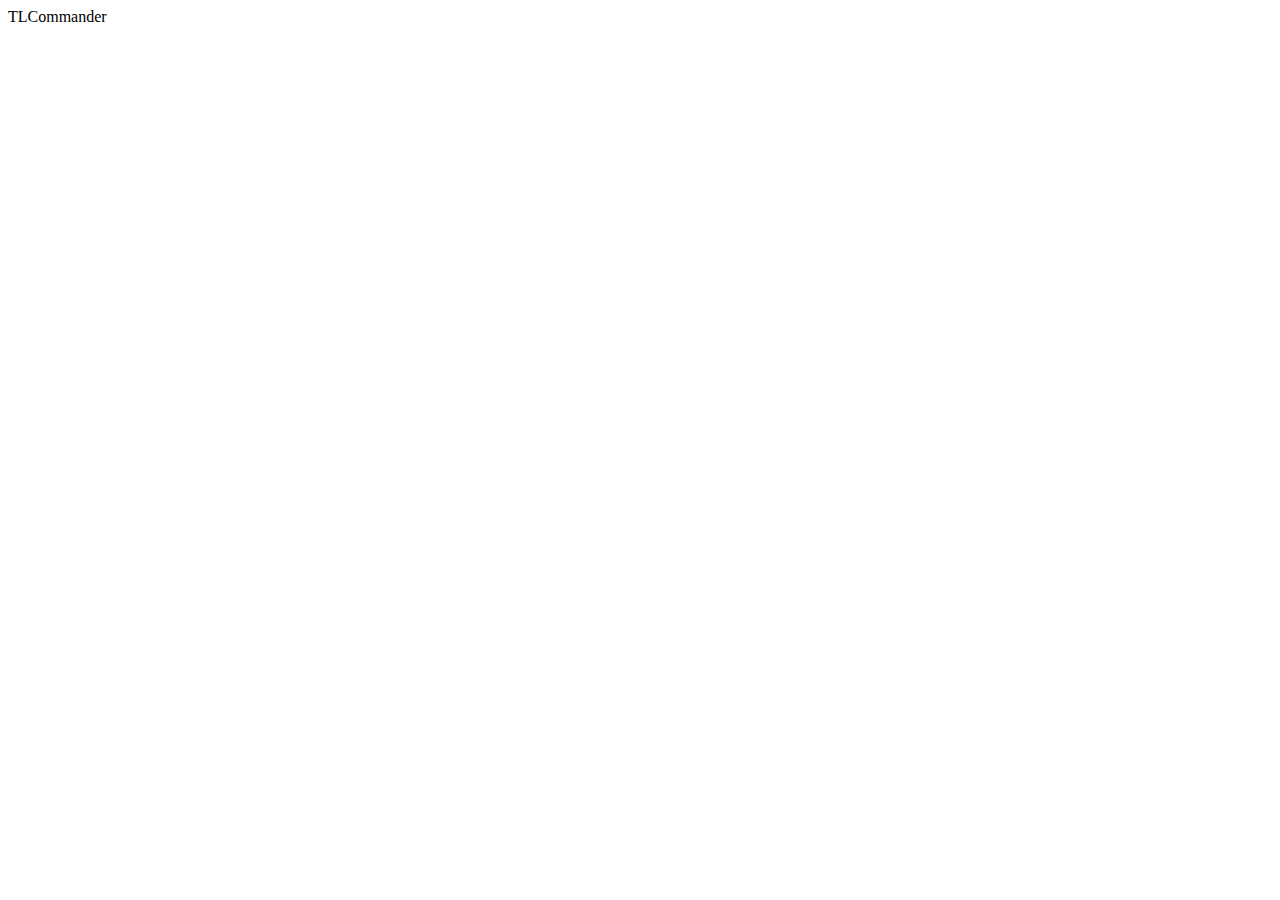
==== index.html @ 1857d96f "[ADD] index.html" ====
<!DOCTYPE HTML>
<HTML>
    <HEAD lang="ja">
		<meta charset="UTF-8">
		<title>TLCommander</title>
		<link rel="stylesheet" href="style.css">
		<script src="https://code.jquery.com/jquery-3.6.3.min.js" integrity="sha256-pvPw+upLPUjgMXY0G+8O0xUf+/Im1MZjXxxgOcBQBXU=" crossorigin="anonymous"></script>
		<link rel="preconnect" href="https://fonts.googleapis.com">
		<link rel="preconnect" href="https://fonts.gstatic.com" crossorigin>
		<link href="https://fonts.googleapis.com/css2?family=Dela+Gothic+One&family=Stick&display=swap" rel="stylesheet">
		<link rel="preconnect" href="https://fonts.googleapis.com">
		<link rel="preconnect" href="https://fonts.gstatic.com" crossorigin>
		<link href="https://fonts.googleapis.com/css2?family=Dela+Gothic+One&family=Stick&family=Yusei+Magic&display=swap" rel="stylesheet">
		<link rel="preconnect" href="https://fonts.googleapis.com">
		<link rel="preconnect" href="https://fonts.gstatic.com" crossorigin>
		<link href="https://fonts.googleapis.com/css2?family=Dela+Gothic+One&family=Kaisei+Decol&family=Stick&family=Yusei+Magic&display=swap" rel="stylesheet">
		<link rel="preconnect" href="https://fonts.googleapis.com">
		<link rel="preconnect" href="https://fonts.gstatic.com" crossorigin>
		<link href="https://fonts.googleapis.com/css2?family=Dela+Gothic+One&family=Kaisei+Decol&family=Kiwi+Maru:wght@300&family=Stick&family=Yusei+Magic&display=swap" rel="stylesheet">
		<link rel="preconnect" href="https://fonts.googleapis.com">
		<link rel="preconnect" href="https://fonts.gstatic.com" crossorigin>
		<link href="https://fonts.googleapis.com/css2?family=Tilt+Warp&display=swap" rel="stylesheet">
		<link rel="icon" href="./favicon64.ico" type="image/x-icon">

    </HEAD>
    <BODY>
		<header>TLCommander</header>
	
		
    </BODY>
</HTML>
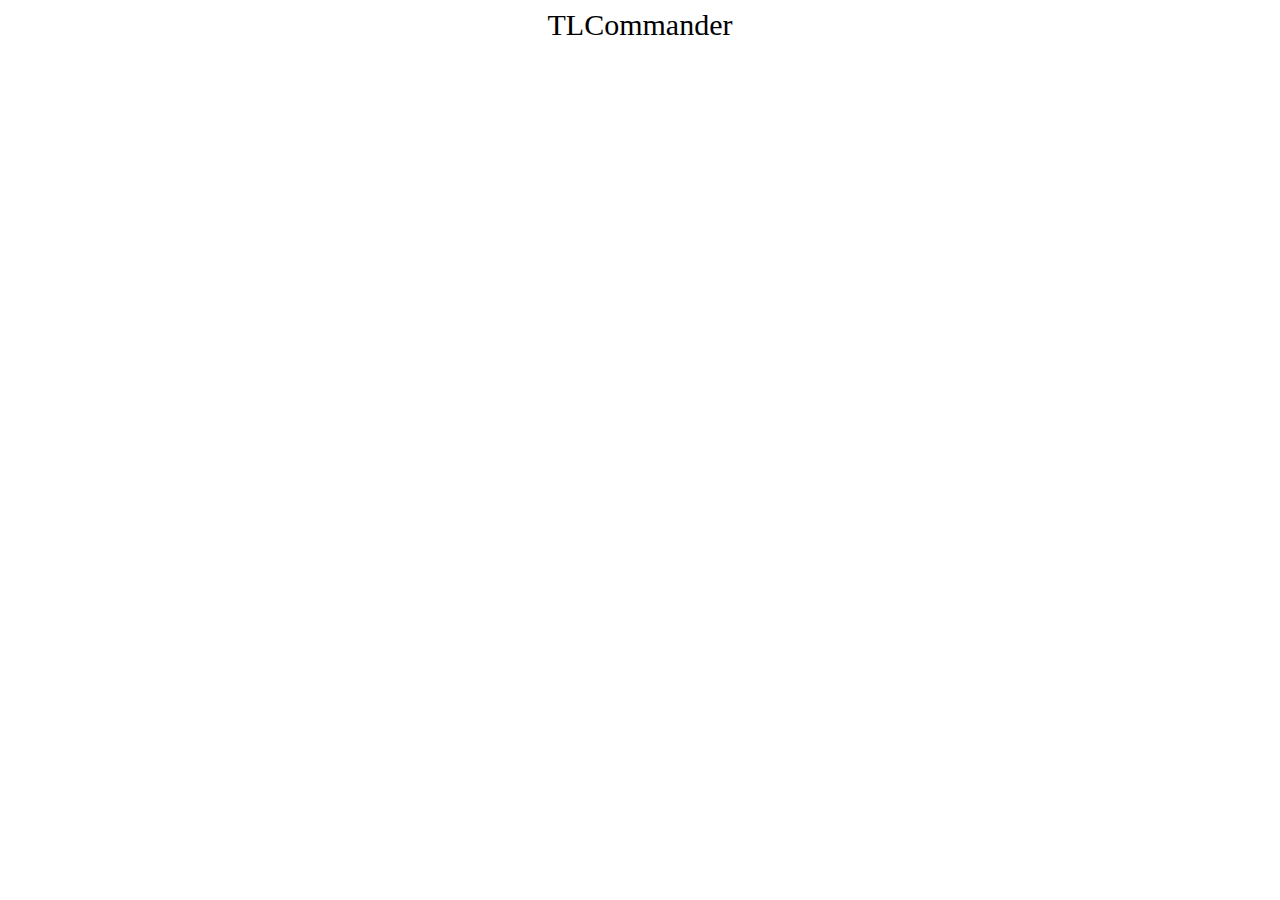
==== commit 27f2c276: "Add files via upload" ====
--- a/index.html
+++ b/index.html
@@ -20,7 +20,6 @@
 		<link rel="preconnect" href="https://fonts.googleapis.com">
 		<link rel="preconnect" href="https://fonts.gstatic.com" crossorigin>
 		<link href="https://fonts.googleapis.com/css2?family=Tilt+Warp&display=swap" rel="stylesheet">
-		<link rel="icon" href="./favicon64.ico" type="image/x-icon">
 
     </HEAD>
     <BODY>
--- a/style.css
+++ b/style.css
@@ -0,0 +1,6 @@
+header{
+	
+	text-align: center;
+	font-size: 30px;
+	
+}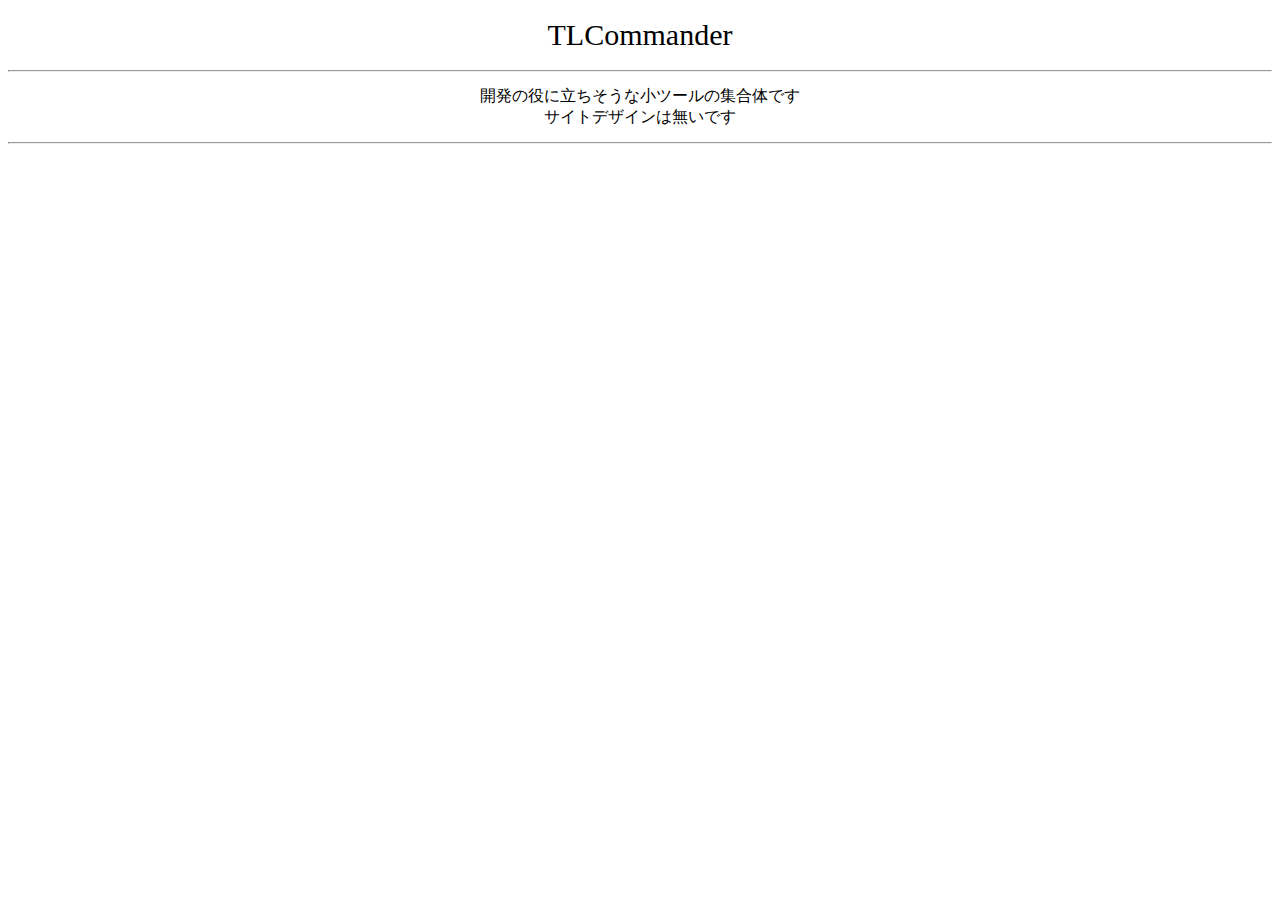
==== commit 589b34f3: "Add files via upload" ====
--- a/index.html
+++ b/index.html
@@ -24,6 +24,17 @@
     </HEAD>
     <BODY>
 		<header>TLCommander</header>
+		<HR>
+		<div id="main">
+			
+			<div id="description">
+				開発の役に立ちそうな小ツールの集合体です<BR>
+				サイトデザインは無いです
+			</div>
+			
+			<HR>
+			
+		</div>
 	
 		
     </BODY>
--- a/style.css
+++ b/style.css
@@ -2,5 +2,14 @@
 	
 	text-align: center;
 	font-size: 30px;
+	padding : 10px;
 	
+}
+
+#main{
+	text-align: center;	
+}
+
+#description{
+	padding: 6px;
 }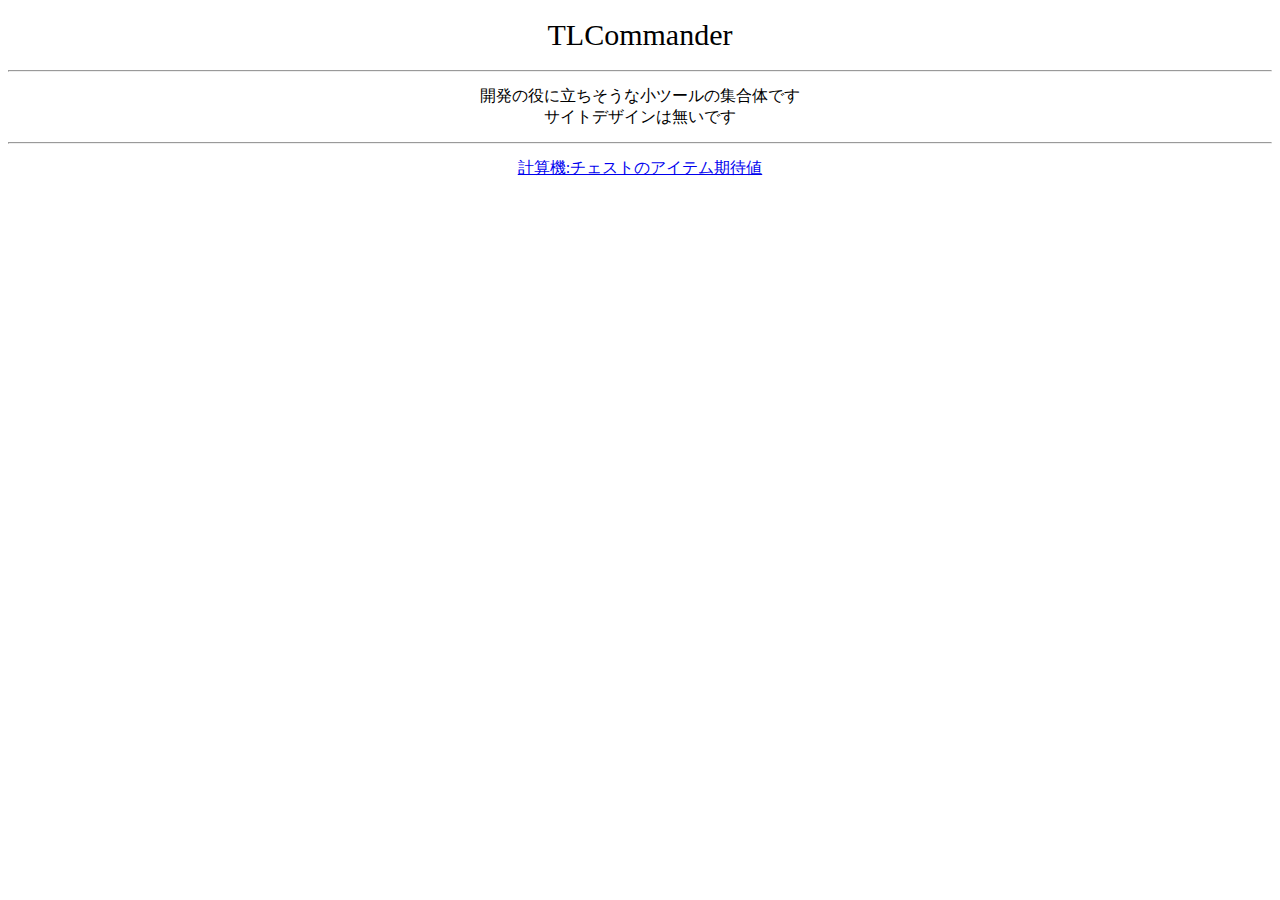
==== commit 7ea4425e: "Add files via upload" ====
--- a/index.html
+++ b/index.html
@@ -33,6 +33,9 @@
 			</div>
 			
 			<HR>
+			<div id="list">
+				<a href="./tools/itemInTheChest/index.html">計算機:チェストのアイテム期待値</a>
+			</div>
 			
 		</div>
 	
--- a/style.css
+++ b/style.css
@@ -12,4 +12,7 @@
 
 #description{
 	padding: 6px;
+}
+#list{
+	padding: 6px;
 }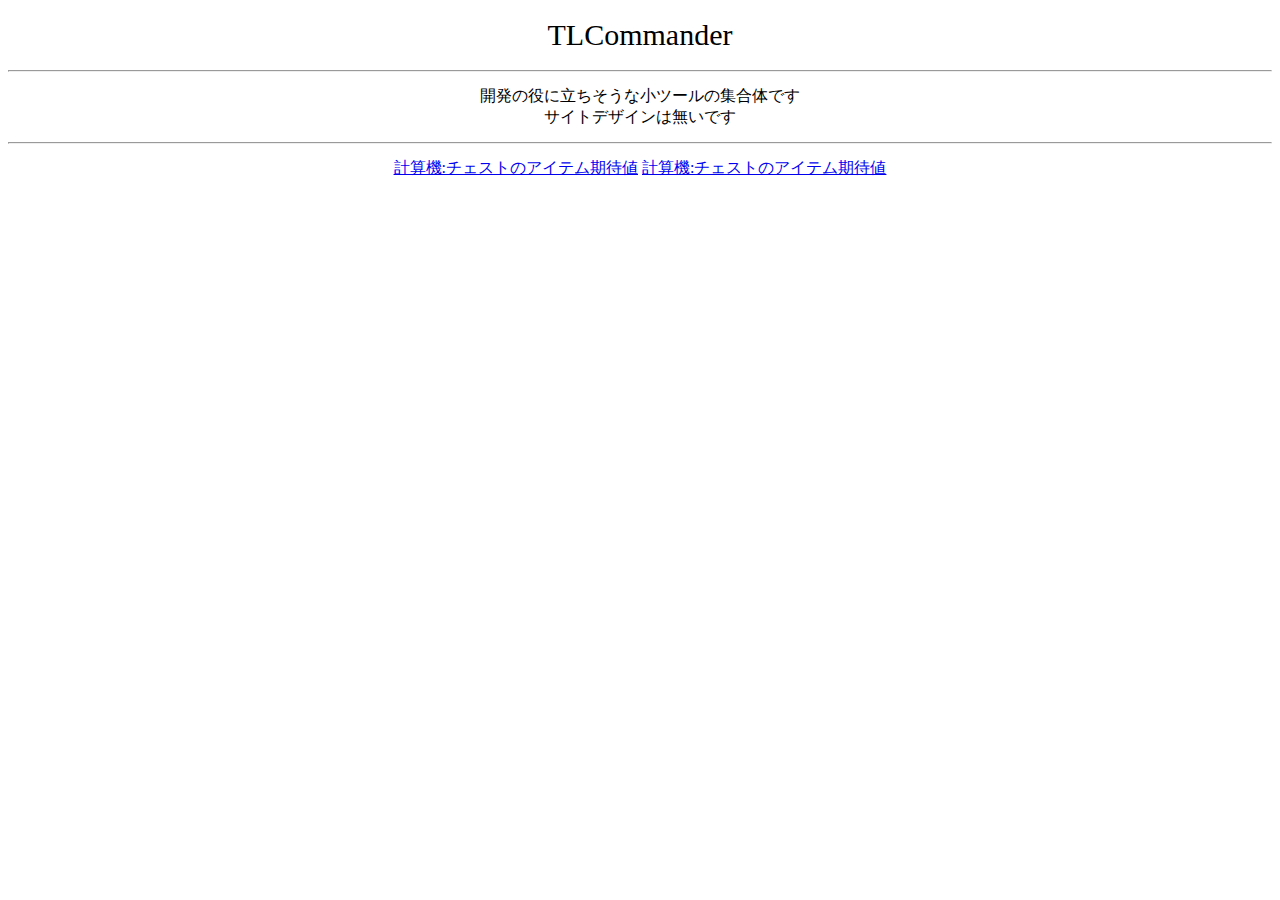
==== commit fb6ade1b: "Add files via upload" ====
--- a/index.html
+++ b/index.html
@@ -35,6 +35,7 @@
 			<HR>
 			<div id="list">
 				<a href="./tools/itemInTheChest/index.html">計算機:チェストのアイテム期待値</a>
+				<a href="./tools/shapesgeneratorhelper/index.html">計算機:チェストのアイテム期待値</a>
 			</div>
 			
 		</div>
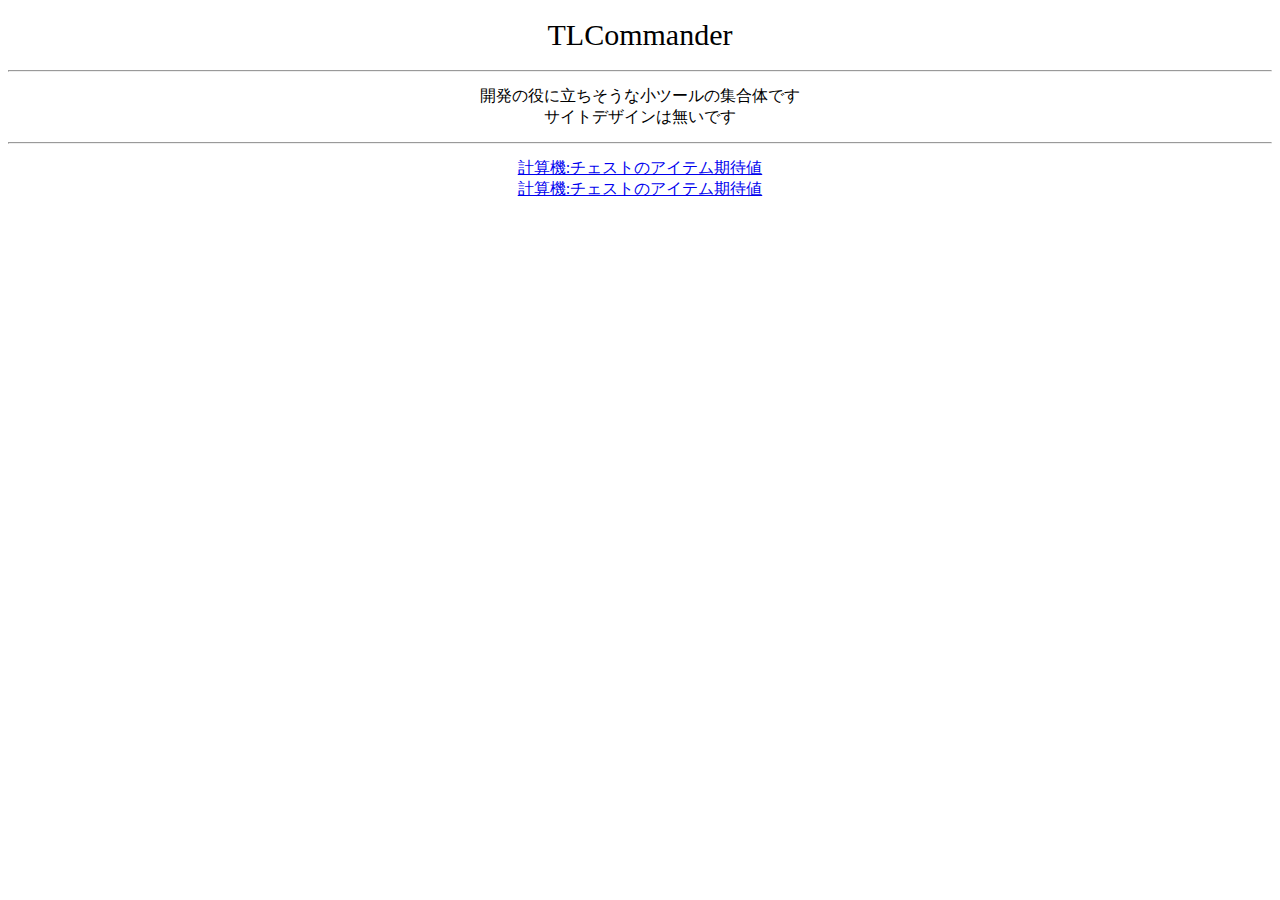
==== commit 3093dae7: "Add files via upload" ====
--- a/index.html
+++ b/index.html
@@ -34,7 +34,7 @@
 			
 			<HR>
 			<div id="list">
-				<a href="./tools/itemInTheChest/index.html">計算機:チェストのアイテム期待値</a>
+				<a href="./tools/itemInTheChest/index.html">計算機:チェストのアイテム期待値</a><BR>
 				<a href="./tools/shapesgeneratorhelper/index.html">計算機:チェストのアイテム期待値</a>
 			</div>
 			
